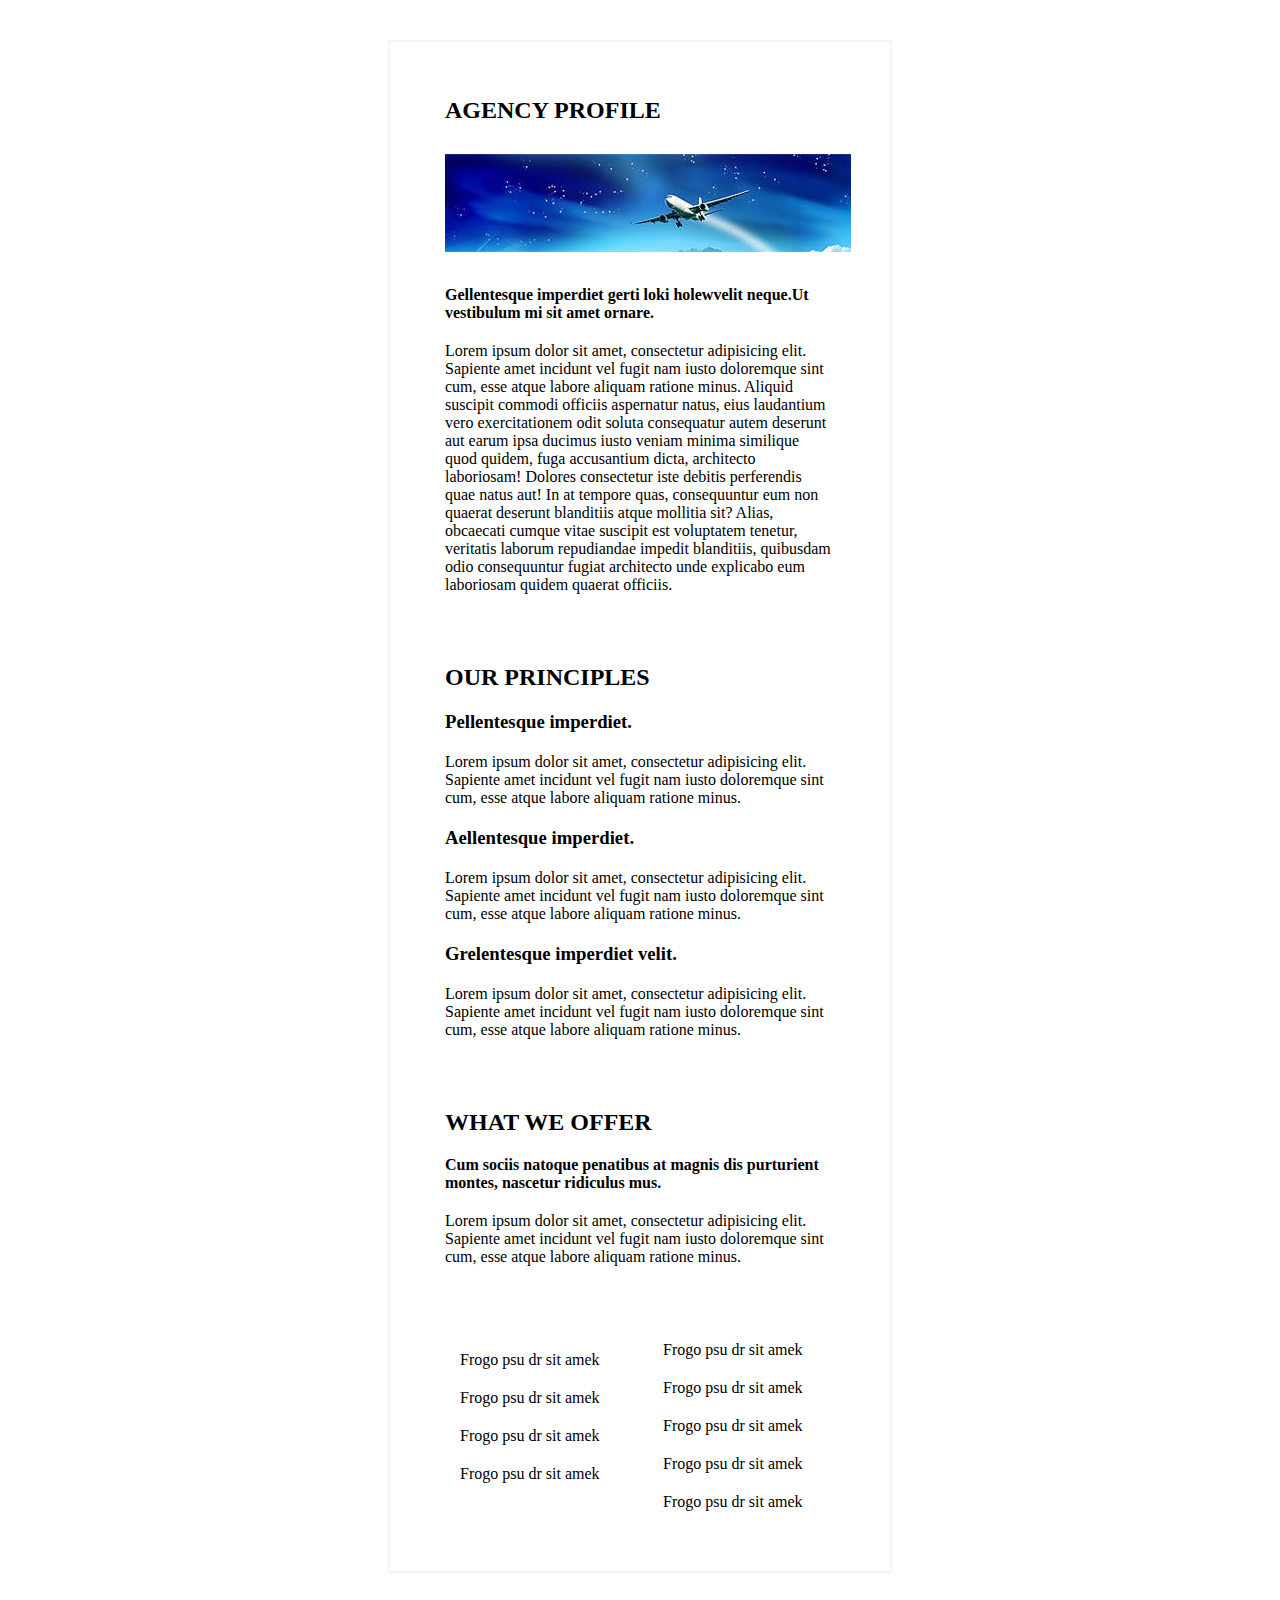
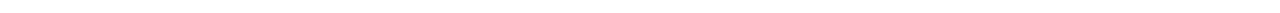
==== html-css/module-03/index.html @ 62f28549 "Add module-03" ====
<!DOCTYPE html>
<html lang="zxx">
    <head>
    <meta charset="UTF-8">
    <title>Home work module three</title>
    <link href="https://fonts.googleapis.com/css?family=Pathway+Gothic+One" rel="stylesheet">
    <link rel="stylesheet" href="css/styles.css">
    </head>
      <body>
      <div class="wrapper">
      <div class="part">
      <h2> AGENCY PROFILE</h2>
      <img src="images/layer_78.jpg" alt="Flying">
      <p class="text">Gellentesque imperdiet gerti loki holewvelit neque.Ut vestibulum mi sit amet ornare.</p>  
      <p>Lorem ipsum dolor sit amet, consectetur adipisicing elit. Sapiente amet incidunt vel 
         fugit nam iusto doloremque sint cum, esse atque labore aliquam ratione minus. 
         Aliquid suscipit commodi officiis aspernatur natus, eius laudantium vero exercitationem 
         odit soluta consequatur autem deserunt aut earum ipsa ducimus iusto veniam minima
         similique quod quidem, fuga accusantium dicta, architecto laboriosam!
         Dolores consectetur iste debitis perferendis quae natus aut! In at tempore quas, 
         consequuntur eum non quaerat deserunt blanditiis atque mollitia sit? Alias,
         obcaecati cumque vitae suscipit est voluptatem tenetur, veritatis laborum
         repudiandae impedit blanditiis, quibusdam odio consequuntur fugiat architecto unde 
         explicabo eum laboriosam quidem quaerat officiis.
      </p>
    </div>
    <div class="part">
      <h2> OUR PRINCIPLES</h2>
      <h3>Pellentesque imperdiet.</h3>
      <p>Lorem ipsum dolor sit amet, consectetur adipisicing elit. Sapiente amet incidunt vel 
           fugit nam iusto doloremque sint cum, esse atque labore aliquam ratione minus. 
      </p>
      <h3>Aellentesque imperdiet.</h3>
      <p>Lorem ipsum dolor sit amet, consectetur adipisicing elit. Sapiente amet
         incidunt vel  fugit nam iusto doloremque sint cum, esse atque labore aliquam 
         ratione minus. 
      </p>
      <h3>Grelentesque imperdiet velit.</h3>
       <p>Lorem ipsum dolor sit amet, consectetur adipisicing elit. Sapiente amet incidunt vel 
          fugit nam iusto doloremque sint cum, esse atque labore aliquam ratione minus. 
       </p>
      </div> 
      <div class="part">
      <h2>WHAT WE OFFER</h2>
      <p class="text"> Cum sociis natoque penatibus at magnis dis purturient montes,
         nascetur ridiculus mus.</p>
      <p>Lorem ipsum dolor sit amet, consectetur adipisicing elit. Sapiente amet
         incidunt vel  fugit nam iusto doloremque sint cum, esse atque labore aliquam 
         ratione minus.</p>
         </div>
         <div class="part">
        <ul class="list">
          <li>Frogo psu dr sit amek</li>
          <li>Frogo psu dr sit amek</li>
          <li>Frogo psu dr sit amek</li>
          <li>Frogo psu dr sit amek</li>
          <li>Frogo psu dr sit amek</li>
          <li>Frogo psu dr sit amek</li>
          <li>Frogo psu dr sit amek</li>
          <li>Frogo psu dr sit amek</li>
          <li>Frogo psu dr sit amek</li>
         </ul>
    </div>
    </div>
    </body>
    </html>
---- html-css/module-03/css/styles.css ----
* {margin:10px;
   padding:5px;
   }
.background {
      background-image:url(../images/page-bg.jpg); 
      background-size:cover;
      background-repeat:no-repeat;
      background-position:center;
      }
.body {min-height: 100vh;
       }
.wrapper {width:480px;
      display:block;
      margin-right:auto;
      margin-left:auto;
      padding:10px;
      border:2px solid whitesmoke;
      }
.part{margin: 20px;
      padding: 10px;
 }
 .text {font-weight:bold;
 }
 
 .list {column-count: 2;
       list-style:none;
       }
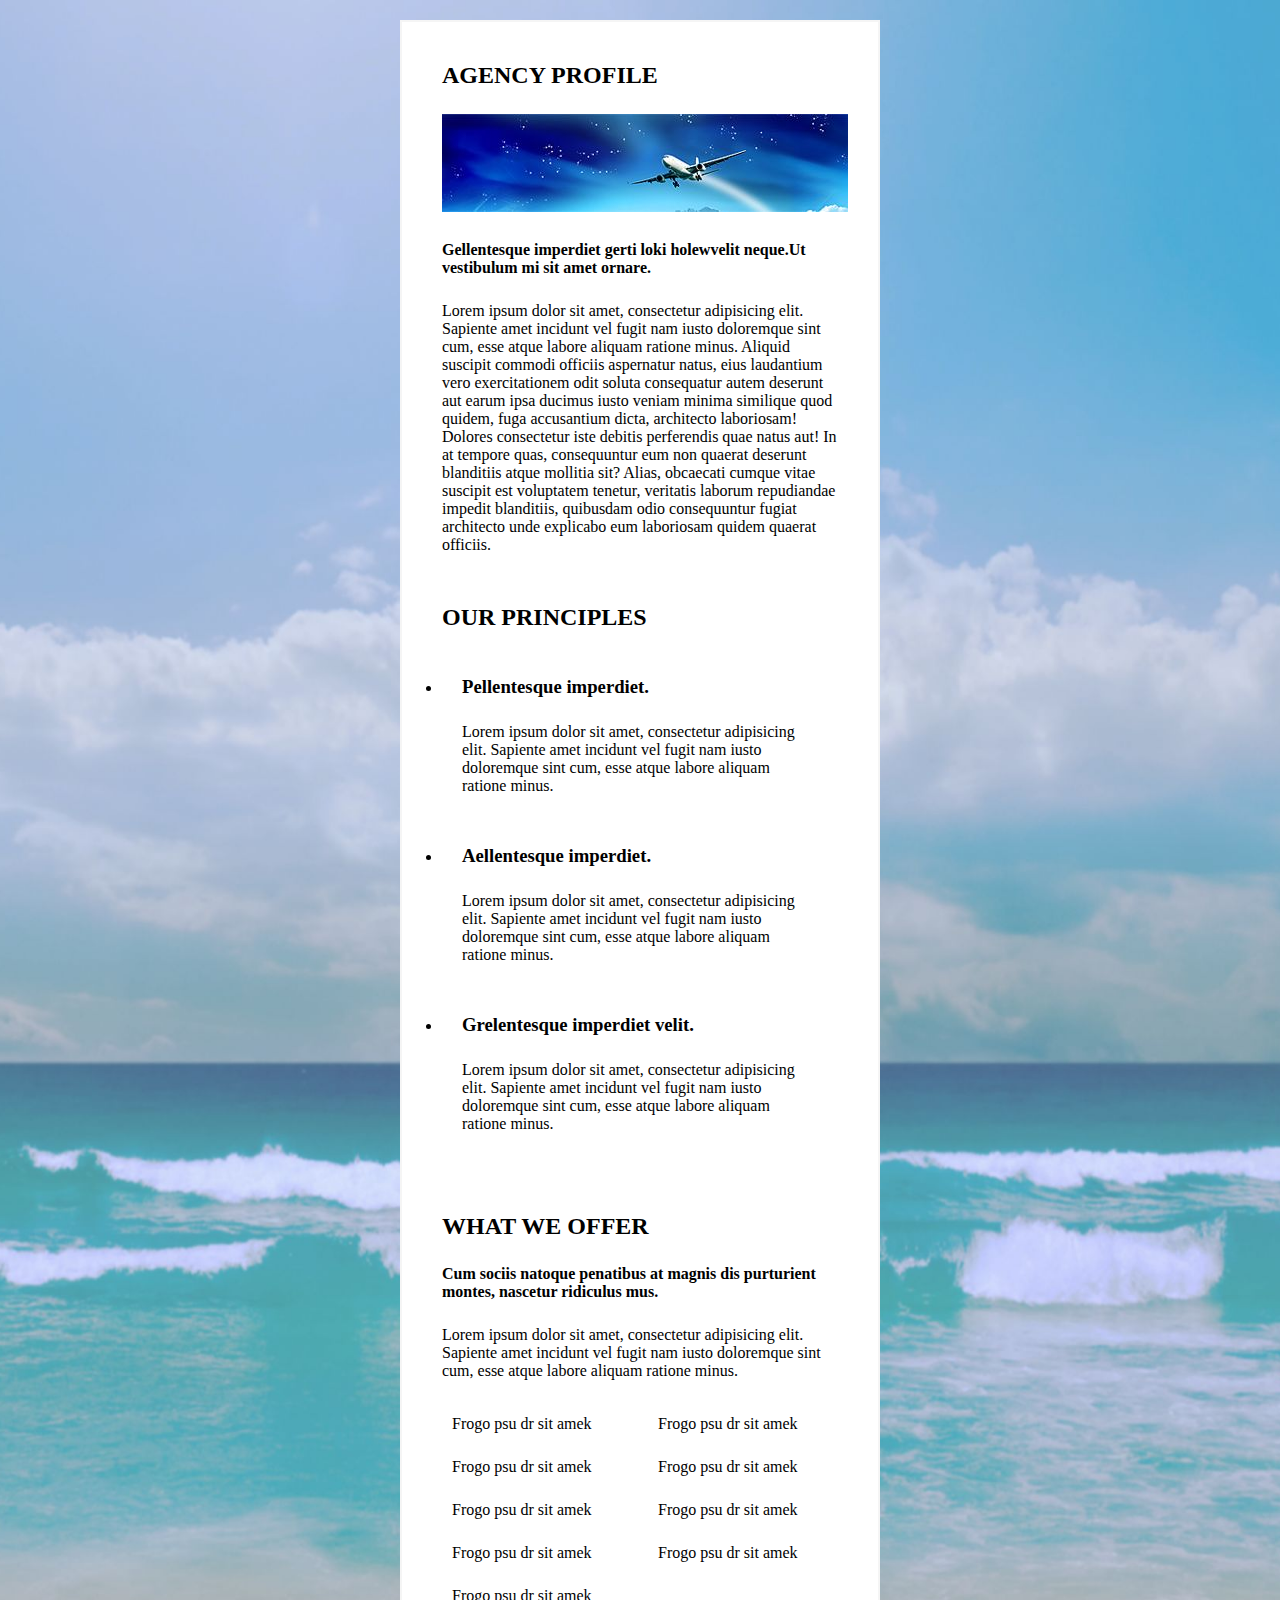
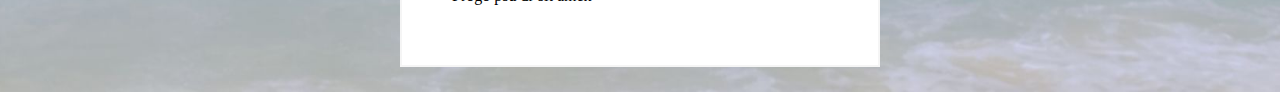
==== commit 8a75b9e8: "Modified html-css" ====
--- a/html-css/module-03/index.html
+++ b/html-css/module-03/index.html
@@ -27,19 +27,27 @@
     </div>
     <div class="part">
       <h2> OUR PRINCIPLES</h2>
+      <ul> 
+      <li>
       <h3>Pellentesque imperdiet.</h3>
       <p>Lorem ipsum dolor sit amet, consectetur adipisicing elit. Sapiente amet incidunt vel 
            fugit nam iusto doloremque sint cum, esse atque labore aliquam ratione minus. 
       </p>
+      </li>
+      <li>
       <h3>Aellentesque imperdiet.</h3>
       <p>Lorem ipsum dolor sit amet, consectetur adipisicing elit. Sapiente amet
          incidunt vel  fugit nam iusto doloremque sint cum, esse atque labore aliquam 
          ratione minus. 
       </p>
-      <h3>Grelentesque imperdiet velit.</h3>
+      </li>
+      <li>
+       <h3>Grelentesque imperdiet velit.</h3>
        <p>Lorem ipsum dolor sit amet, consectetur adipisicing elit. Sapiente amet incidunt vel 
           fugit nam iusto doloremque sint cum, esse atque labore aliquam ratione minus. 
        </p>
+       </li>
+       </ul>
       </div> 
       <div class="part">
       <h2>WHAT WE OFFER</h2>
@@ -48,9 +56,7 @@
       <p>Lorem ipsum dolor sit amet, consectetur adipisicing elit. Sapiente amet
          incidunt vel  fugit nam iusto doloremque sint cum, esse atque labore aliquam 
          ratione minus.</p>
-         </div>
-         <div class="part">
-        <ul class="list">
+          <ul class="list">
           <li>Frogo psu dr sit amek</li>
           <li>Frogo psu dr sit amek</li>
           <li>Frogo psu dr sit amek</li>
@@ -62,6 +68,5 @@
           <li>Frogo psu dr sit amek</li>
          </ul>
     </div>
-    </div>
     </body>
     </html>
--- a/html-css/module-03/css/styles.css
+++ b/html-css/module-03/css/styles.css
@@ -1,8 +1,14 @@
-* {margin:10px;
-   padding:5px;
+*{margin: 0;
+  padding:0px;
+  box-sizing:border-box
+  }
+* {margin-bottom: 5px;
+   padding:10px; 
    }
-.background {
-      background-image:url(../images/page-bg.jpg); 
+   .img {box-sizing:border-box ;
+         margin: auto;
+          }
+body {background-image:url(../images/page-bg.jpg); 
       background-size:cover;
       background-repeat:no-repeat;
       background-position:center;
@@ -11,16 +17,14 @@
        }
 .wrapper {width:480px;
       display:block;
-      margin-right:auto;
-      margin-left:auto;
-      padding:10px;
+      margin:auto;
+      padding:20px;30px;20px;
       border:2px solid whitesmoke;
+      background:white; 
       }
-.part{margin: 20px;
-      padding: 10px;
- }
+
  .text {font-weight:bold;
- }
+       }
  
  .list {column-count: 2;
        list-style:none;
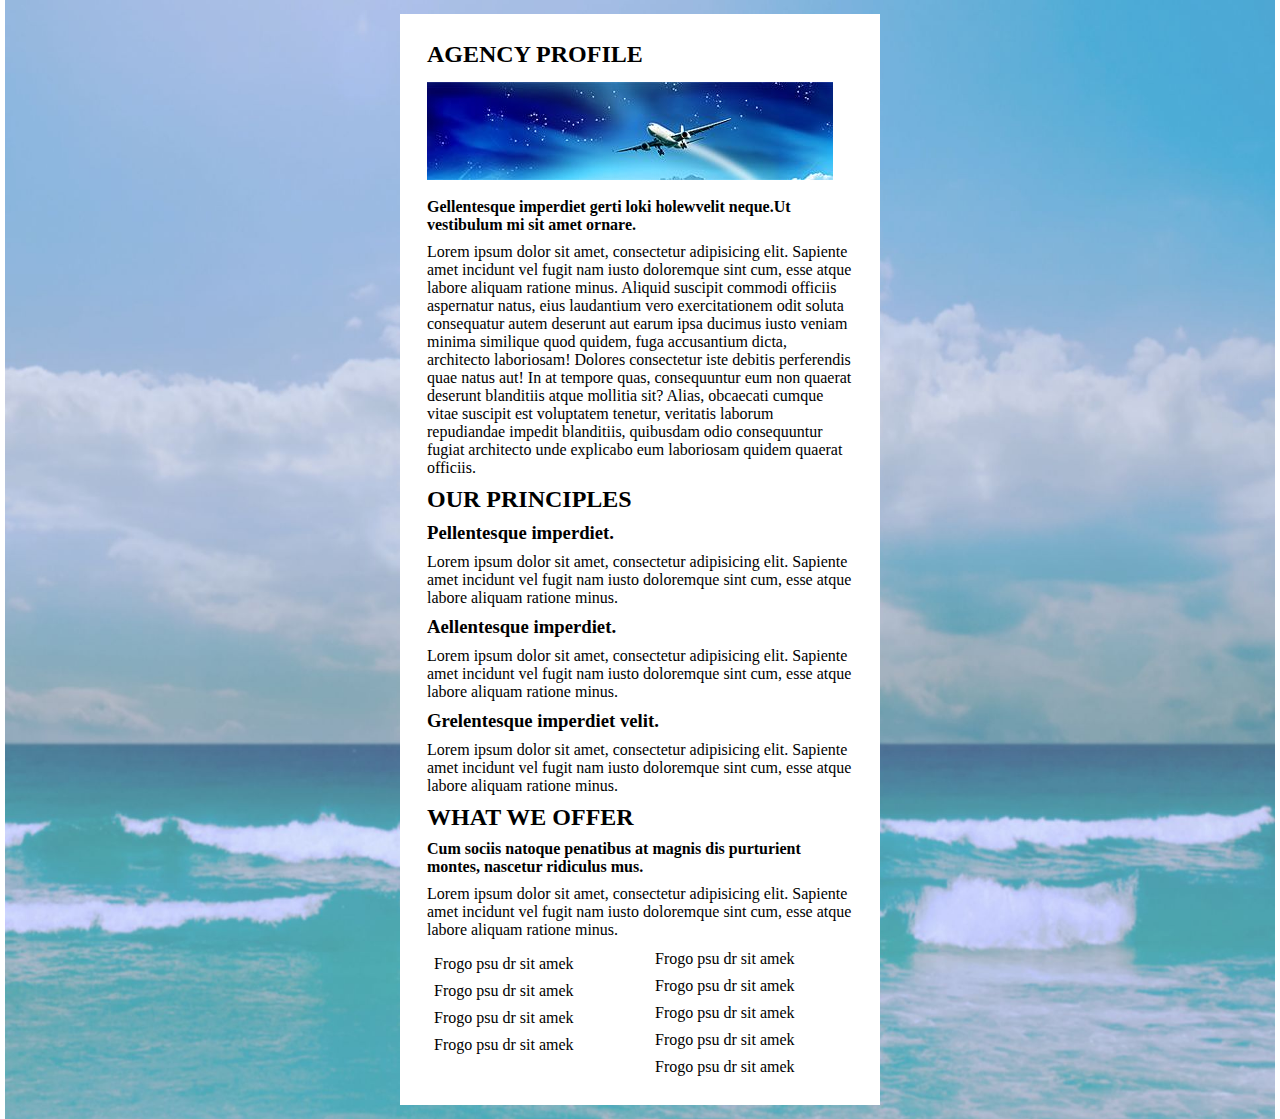
==== commit 1bd2e649: "Modified html-css" ====
--- a/html-css/module-03/index.html
+++ b/html-css/module-03/index.html
@@ -9,8 +9,7 @@
     </head>
       <body>
       <div class="wrapper">
-      <div class="part">
-      <h2> AGENCY PROFILE</h2>
+      <h2>AGENCY PROFILE </h2>     
       <img src="images/layer_78.jpg" alt="Flying">
       <p class="text">Gellentesque imperdiet gerti loki holewvelit neque.Ut vestibulum mi sit amet ornare.</p>  
       <p>Lorem ipsum dolor sit amet, consectetur adipisicing elit. Sapiente amet incidunt vel 
@@ -24,32 +23,20 @@
          repudiandae impedit blanditiis, quibusdam odio consequuntur fugiat architecto unde 
          explicabo eum laboriosam quidem quaerat officiis.
       </p>
-    </div>
-    <div class="part">
       <h2> OUR PRINCIPLES</h2>
-      <ul> 
-      <li>
       <h3>Pellentesque imperdiet.</h3>
       <p>Lorem ipsum dolor sit amet, consectetur adipisicing elit. Sapiente amet incidunt vel 
            fugit nam iusto doloremque sint cum, esse atque labore aliquam ratione minus. 
       </p>
-      </li>
-      <li>
       <h3>Aellentesque imperdiet.</h3>
       <p>Lorem ipsum dolor sit amet, consectetur adipisicing elit. Sapiente amet
          incidunt vel  fugit nam iusto doloremque sint cum, esse atque labore aliquam 
          ratione minus. 
       </p>
-      </li>
-      <li>
-       <h3>Grelentesque imperdiet velit.</h3>
-       <p>Lorem ipsum dolor sit amet, consectetur adipisicing elit. Sapiente amet incidunt vel 
+      <h3>Grelentesque imperdiet velit.</h3>
+      <p>Lorem ipsum dolor sit amet, consectetur adipisicing elit. Sapiente amet incidunt vel 
           fugit nam iusto doloremque sint cum, esse atque labore aliquam ratione minus. 
-       </p>
-       </li>
-       </ul>
-      </div> 
-      <div class="part">
+      </p>
       <h2>WHAT WE OFFER</h2>
       <p class="text"> Cum sociis natoque penatibus at magnis dis purturient montes,
          nascetur ridiculus mus.</p>
@@ -67,6 +54,6 @@
           <li>Frogo psu dr sit amek</li>
           <li>Frogo psu dr sit amek</li>
          </ul>
-    </div>
+    </div>     
     </body>
     </html>
--- a/html-css/module-03/css/styles.css
+++ b/html-css/module-03/css/styles.css
@@ -1,31 +1,28 @@
-*{margin: 0;
-  padding:0px;
+*{margin:5px;
+  padding:2px;
   box-sizing:border-box
   }
-* {margin-bottom: 5px;
-   padding:10px; 
-   }
-   .img {box-sizing:border-box ;
-         margin: auto;
+.img {box-sizing:border-box ;
+         margin:auto;
           }
 body {background-image:url(../images/page-bg.jpg); 
       background-size:cover;
       background-repeat:no-repeat;
       background-position:center;
       }
-.body {min-height: 100vh;
-       }
+h2 {font-family: Pathway Gotic One;
+    } 
 .wrapper {width:480px;
       display:block;
       margin:auto;
-      padding:20px;30px;20px;
-      border:2px solid whitesmoke;
+      padding:20px;
+      border:solidcolor white;
       background:white; 
       }
 
  .text {font-weight:bold;
        }
  
- .list {column-count: 2;
+ .list {column-count:2;
        list-style:none;
        }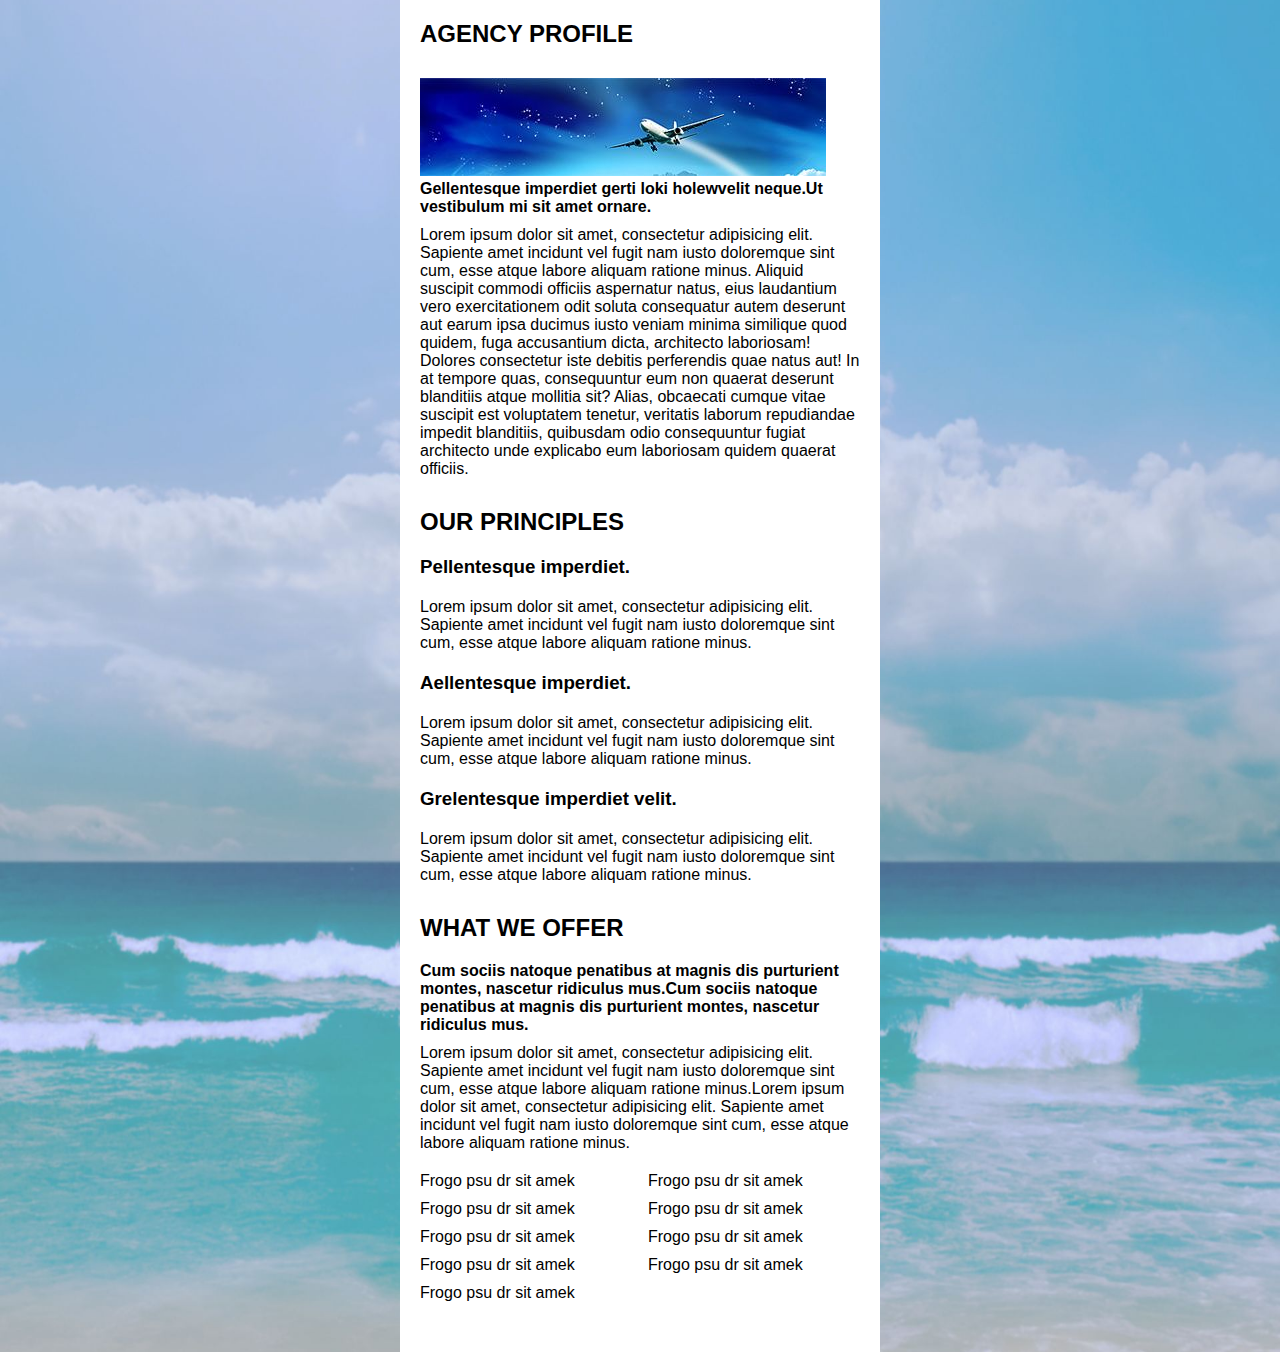
==== commit 14c347da: "New modified html-css" ====
--- a/html-css/module-03/index.html
+++ b/html-css/module-03/index.html
@@ -9,7 +9,10 @@
     </head>
       <body>
       <div class="wrapper">
-      <h2>AGENCY PROFILE </h2>     
+      <div>
+      <div class="profile">
+      <h2>AGENCY PROFILE </h2>
+      <h2 class="title"></h2> 
       <img src="images/layer_78.jpg" alt="Flying">
       <p class="text">Gellentesque imperdiet gerti loki holewvelit neque.Ut vestibulum mi sit amet ornare.</p>  
       <p>Lorem ipsum dolor sit amet, consectetur adipisicing elit. Sapiente amet incidunt vel 
@@ -23,24 +26,41 @@
          repudiandae impedit blanditiis, quibusdam odio consequuntur fugiat architecto unde 
          explicabo eum laboriosam quidem quaerat officiis.
       </p>
+      </div>
+      </div>
+      <div>
+      <div class="principles">  
       <h2> OUR PRINCIPLES</h2>
-      <h3>Pellentesque imperdiet.</h3>
+      <ul class="item">
+      <li><h3>Pellentesque imperdiet.</h3>
       <p>Lorem ipsum dolor sit amet, consectetur adipisicing elit. Sapiente amet incidunt vel 
            fugit nam iusto doloremque sint cum, esse atque labore aliquam ratione minus. 
       </p>
-      <h3>Aellentesque imperdiet.</h3>
+      </li>
+      <li><h3>Aellentesque imperdiet.</h3>
       <p>Lorem ipsum dolor sit amet, consectetur adipisicing elit. Sapiente amet
          incidunt vel  fugit nam iusto doloremque sint cum, esse atque labore aliquam 
          ratione minus. 
       </p>
+      </li>
+      <li>
       <h3>Grelentesque imperdiet velit.</h3>
       <p>Lorem ipsum dolor sit amet, consectetur adipisicing elit. Sapiente amet incidunt vel 
           fugit nam iusto doloremque sint cum, esse atque labore aliquam ratione minus. 
       </p>
+      </li>
+      </ul>
+      </div>
+      </div>
+      <div>
+      <div class="offer">  
       <h2>WHAT WE OFFER</h2>
       <p class="text"> Cum sociis natoque penatibus at magnis dis purturient montes,
-         nascetur ridiculus mus.</p>
+         nascetur ridiculus mus.Cum sociis natoque penatibus at magnis dis purturient montes,
+         nascetur ridiculus mus. </p>
       <p>Lorem ipsum dolor sit amet, consectetur adipisicing elit. Sapiente amet
+         incidunt vel  fugit nam iusto doloremque sint cum, esse atque labore aliquam 
+         ratione minus.Lorem ipsum dolor sit amet, consectetur adipisicing elit. Sapiente amet
          incidunt vel  fugit nam iusto doloremque sint cum, esse atque labore aliquam 
          ratione minus.</p>
           <ul class="list">
@@ -55,5 +75,7 @@
           <li>Frogo psu dr sit amek</li>
          </ul>
     </div>     
+    </div> 
+    </div>    
     </body>
     </html>
--- a/html-css/module-03/css/styles.css
+++ b/html-css/module-03/css/styles.css
@@ -1,28 +1,45 @@
-*{margin:5px;
-  padding:2px;
+*{margin:0px;
+  padding:0px;
   box-sizing:border-box
   }
 .img {box-sizing:border-box ;
-         margin:auto;
-          }
+      margin:auto;
+      }
 body {background-image:url(../images/page-bg.jpg); 
       background-size:cover;
       background-repeat:no-repeat;
       background-position:center;
+      font-family: Arial;
       }
-h2 {font-family: Pathway Gotic One;
-    } 
+.profile{margin-bottom: 30px;
+        }
+.principles{margin-bottom:30px;
+            }
+.offer{margin-bottom: 30px;
+       }
+.title {margin-bottom:30px;
+       font-family: Pathway Gotic One;
+       }
 .wrapper {width:480px;
       display:block;
       margin:auto;
       padding:20px;
-      border:solidcolor white;
       background:white; 
       }
-
- .text {font-weight:bold;
-       }
+.text {font-weight:bold;
+        margin-bottom: 10px;
+      }
  
  .list {column-count:2;
        list-style:none;
-       }+       }
+.item {list-style:none;
+       }
+p {margin-bottom: 20px;
+  }
+h2 {margin-bottom: 20px;
+   }
+h3 {margin-bottom: 20px;
+   }
+li {margin-bottom:10px;
+   }
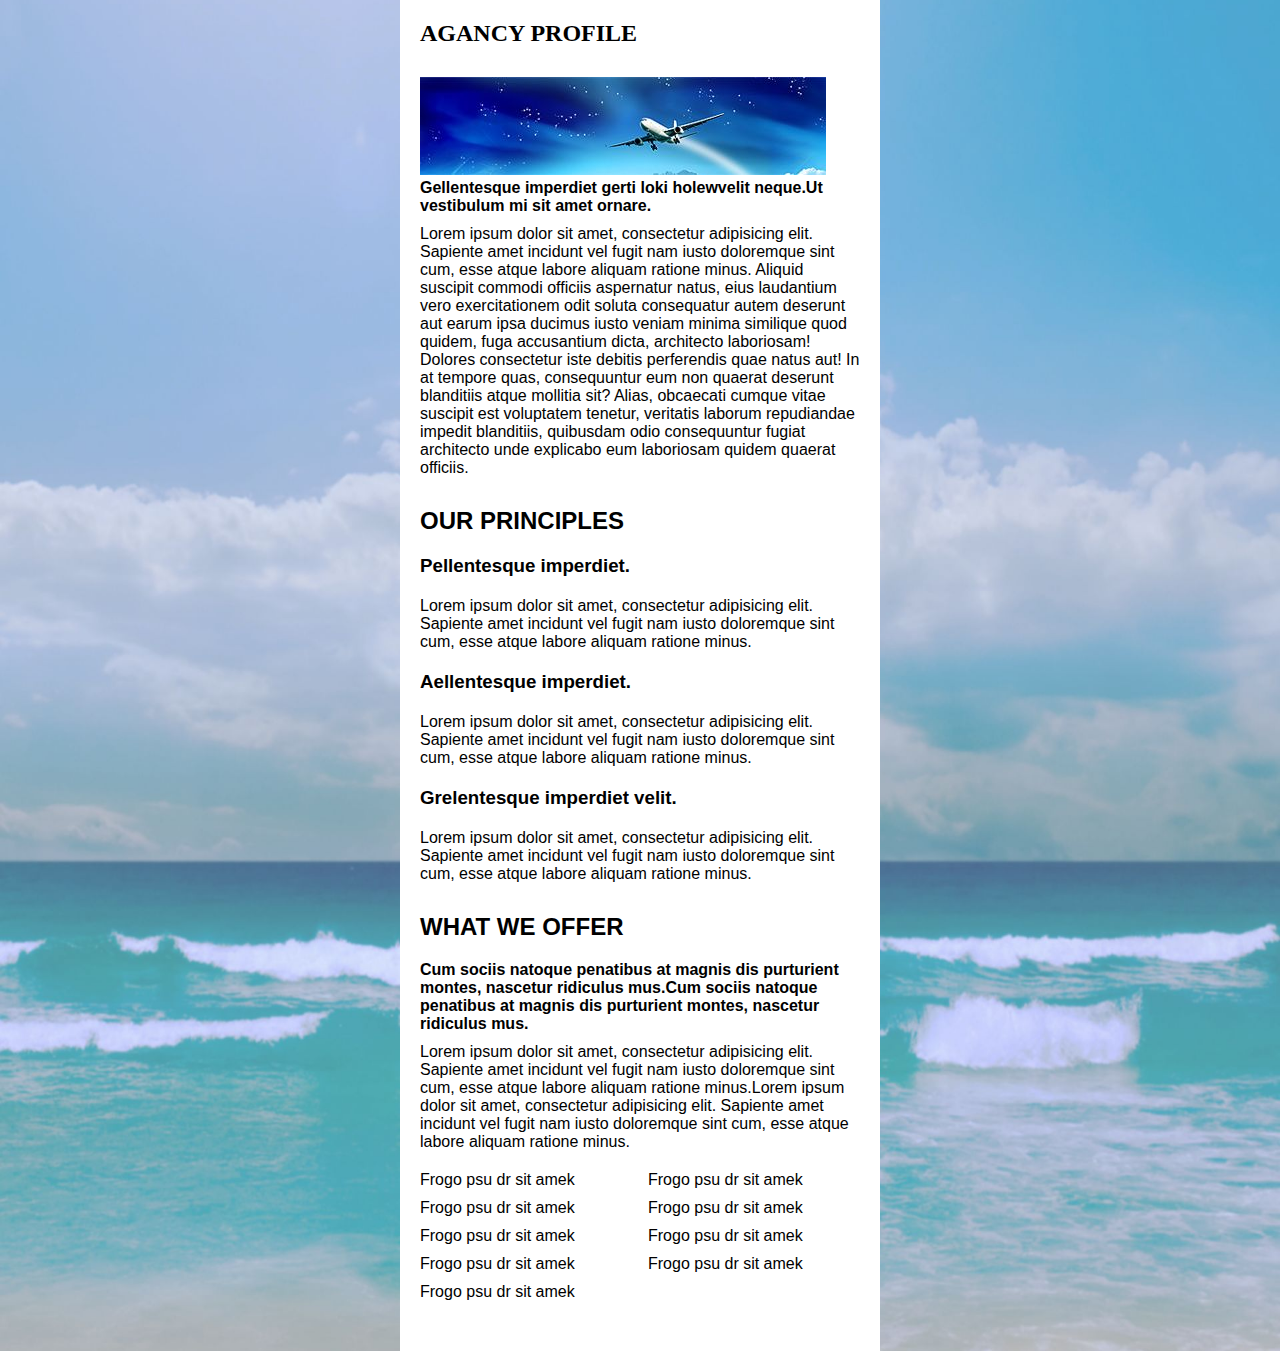
==== commit fb666c99: "Modified html" ====
--- a/html-css/module-03/index.html
+++ b/html-css/module-03/index.html
@@ -9,10 +9,8 @@
     </head>
       <body>
       <div class="wrapper">
-      <div>
       <div class="profile">
-      <h2>AGENCY PROFILE </h2>
-      <h2 class="title"></h2> 
+      <h2 class="title" > AGANCY PROFILE </h2>  
       <img src="images/layer_78.jpg" alt="Flying">
       <p class="text">Gellentesque imperdiet gerti loki holewvelit neque.Ut vestibulum mi sit amet ornare.</p>  
       <p>Lorem ipsum dolor sit amet, consectetur adipisicing elit. Sapiente amet incidunt vel 
@@ -27,8 +25,6 @@
          explicabo eum laboriosam quidem quaerat officiis.
       </p>
       </div>
-      </div>
-      <div>
       <div class="principles">  
       <h2> OUR PRINCIPLES</h2>
       <ul class="item">
@@ -51,8 +47,6 @@
       </li>
       </ul>
       </div>
-      </div>
-      <div>
       <div class="offer">  
       <h2>WHAT WE OFFER</h2>
       <p class="text"> Cum sociis natoque penatibus at magnis dis purturient montes,
@@ -74,7 +68,6 @@
           <li>Frogo psu dr sit amek</li>
           <li>Frogo psu dr sit amek</li>
          </ul>
-    </div>     
     </div> 
     </div>    
     </body>
